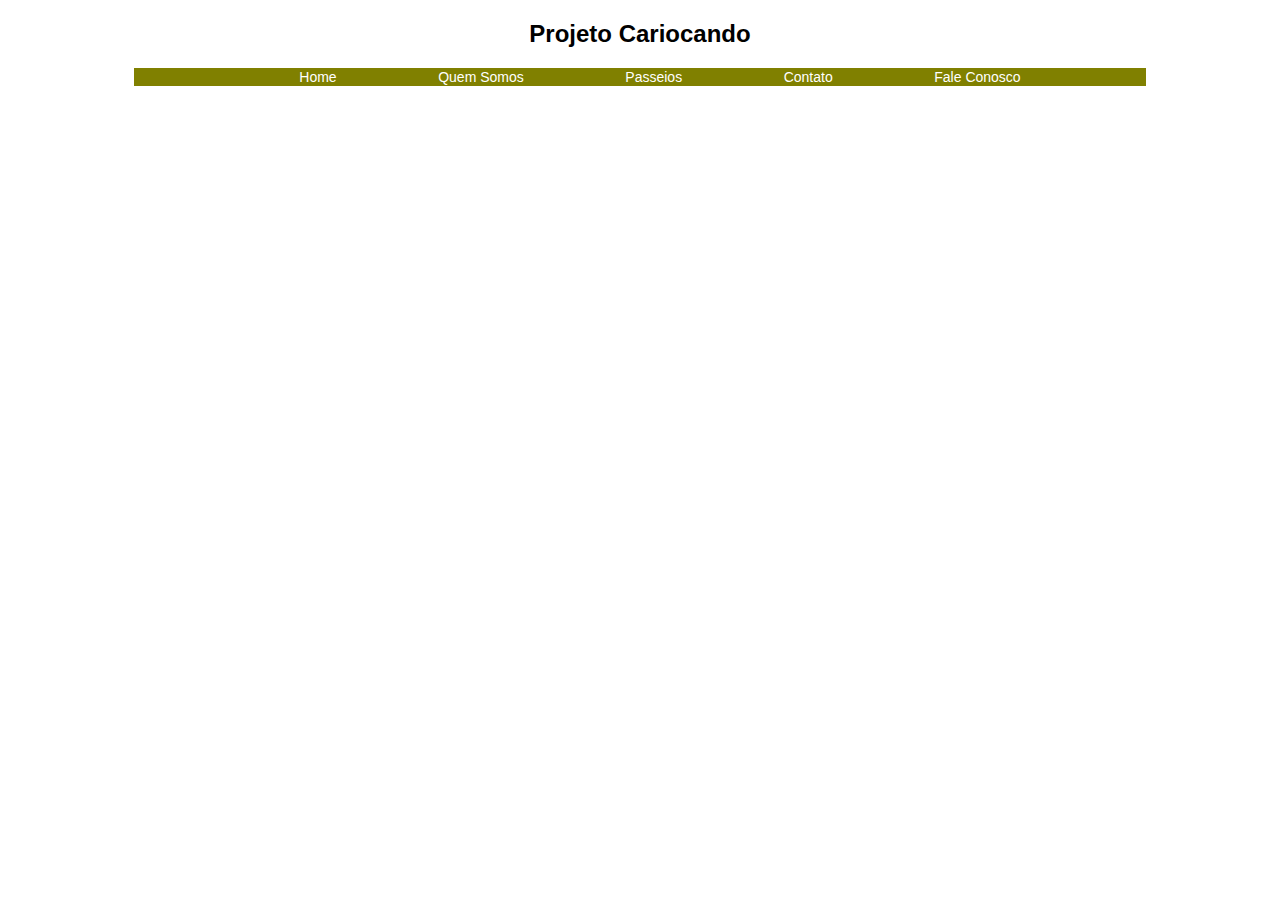
==== CARIOCANDO/index.html @ 7096a738 "Add files via upload" ====
<!DOCTYPE html>
<html lang="pt-br">
<head>
    <meta charset="UTF-8">
    <meta http-equiv="X-UA-Compatible" content="IE=edge">
    <meta name="viewport" content="width=device-width, initial-scale=1.0">
    <link rel="stylesheet" href="css/style.css">
    <title>Projeto Cariocando</title>
</head>
<body>
    <div class="container">
        <div class="header">
            <h2>Projeto Cariocando</h2>
        </div>
        <div class="mainav">
            <ul>
                <li><a href="index.html">Home</a></li>
                <li><a href="">Quem Somos</a></li>
                <li><a href="">Passeios</a></li>
                <li><a href="">Contato</a></li>
                <li><a href="">Fale Conosco</a></li>
            </ul>
        </div>
        <div class="content">

        </div>
        <div class="mainleft">

        </div>
        <div class="footer">

        </div>
    </div>
</body>
</html>
---- CARIOCANDO/css/style.css ----
body{
    color:black;
    text-align: center;
    font-family: Verdana, Geneva, Tahoma, sans-serif;
}

.container{
    width:80%;
    background-color:white;
    margin-left: 10%;
}

.mainav{
    background-color: olive;
    color:darkred;
}

.mainav li {
    display: inline;
    padding: 5%;
}

.mainav li a{
    text-decoration: none;
    font-size: 14px;
    color:white;
}
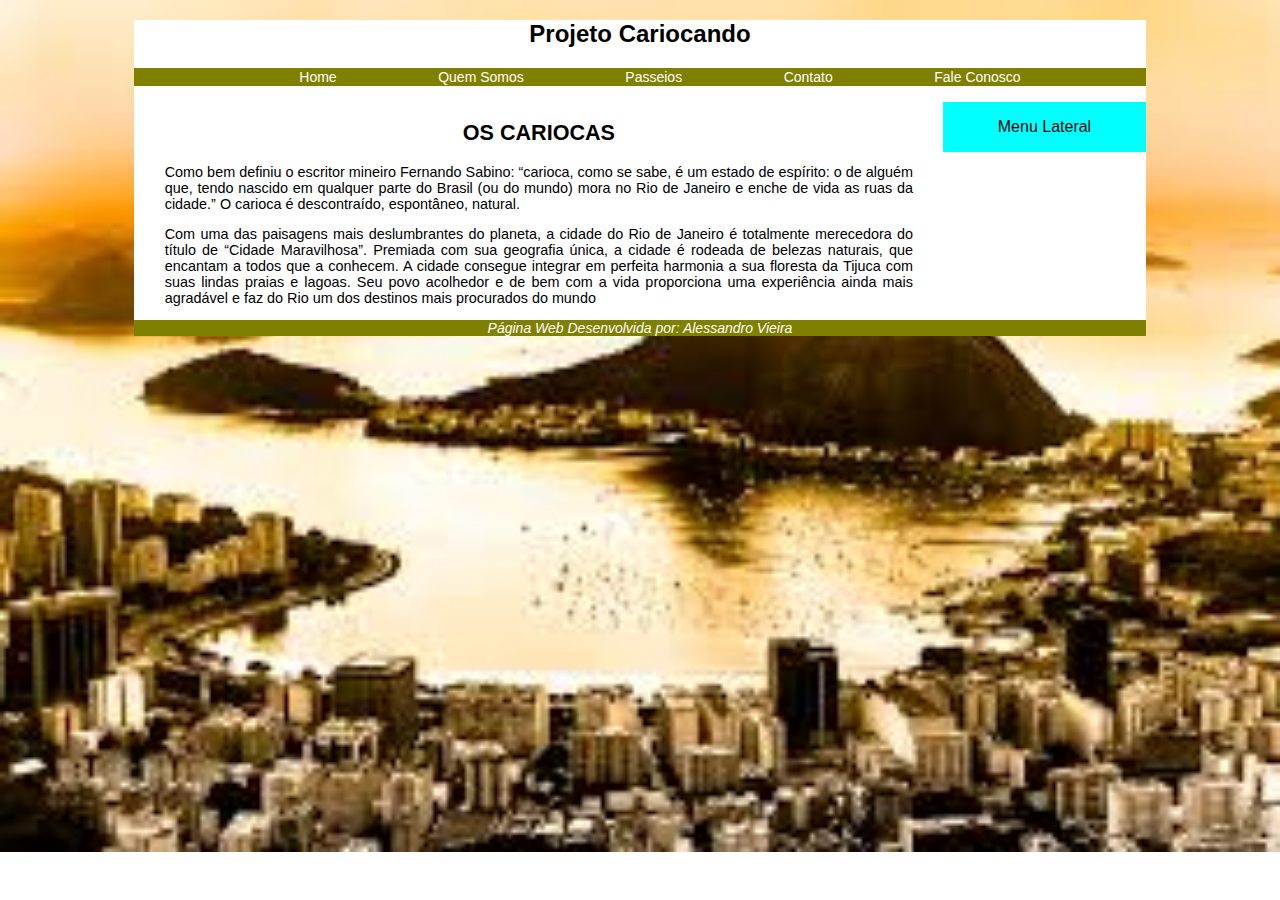
==== commit cd937c9b: "Add files via upload" ====
--- a/CARIOCANDO/index.html
+++ b/CARIOCANDO/index.html
@@ -22,13 +22,19 @@
             </ul>
         </div>
         <div class="content">
-
+            <h2>OS CARIOCAS</h2>
+            <p>
+                Como bem definiu o escritor mineiro Fernando Sabino: “carioca, como se sabe, é um estado de espírito: o de alguém que, tendo nascido em qualquer parte do Brasil (ou do mundo) mora no Rio de Janeiro e enche de vida as ruas da cidade.” O carioca é descontraído, espontâneo, natural.
+            </p>
+            <p>
+                Com uma das paisagens mais deslumbrantes do planeta, a cidade do Rio de Janeiro é totalmente merecedora do título de “Cidade Maravilhosa”. Premiada com sua geografia única, a cidade é rodeada de belezas naturais, que encantam a todos que a conhecem. A cidade consegue integrar em perfeita harmonia a sua floresta da Tijuca com suas lindas praias e lagoas. Seu povo acolhedor e de bem com a vida proporciona uma experiência ainda mais agradável e faz do Rio um dos destinos mais procurados do mundo
+            </p>
         </div>
         <div class="mainleft">
-
+            <p>Menu Lateral</p>
         </div>
         <div class="footer">
-
+            <address>Página Web Desenvolvida por: Alessandro Vieira</address>
         </div>
     </div>
 </body>
--- a/CARIOCANDO/css/style.css
+++ b/CARIOCANDO/css/style.css
@@ -2,6 +2,9 @@
     color:black;
     text-align: center;
     font-family: Verdana, Geneva, Tahoma, sans-serif;
+    background: white url(../img/rio.jpg);
+    background-repeat: no-repeat;
+    background-size: 100%;
 }
 
 .container{
@@ -12,7 +15,6 @@
 
 .mainav{
     background-color: olive;
-    color:darkred;
 }
 
 .mainav li {
@@ -26,6 +28,38 @@
     color:white;
 }
 
+.mainav li a:hover, a:active{
+    text-decoration: none;
+    color: white;
+    background-color: #271900;
+}
+
+.content{
+    width: 74%;
+    float: left;
+    background-color: white;
+    font-size: 90%;
+    padding-left: 3%;
+    padding-right: 3%;
+}
+
+.content p{
+    text-align: justify;
+    
+}
+
+.mainleft{
+    float:right;
+    width: 20%;
+    background-color: aqua;
+}
+
+.footer{
+    clear: both;
+    font-size: 14px;
+    color:white;
+    background-color: olive;
+}
 
 
 
